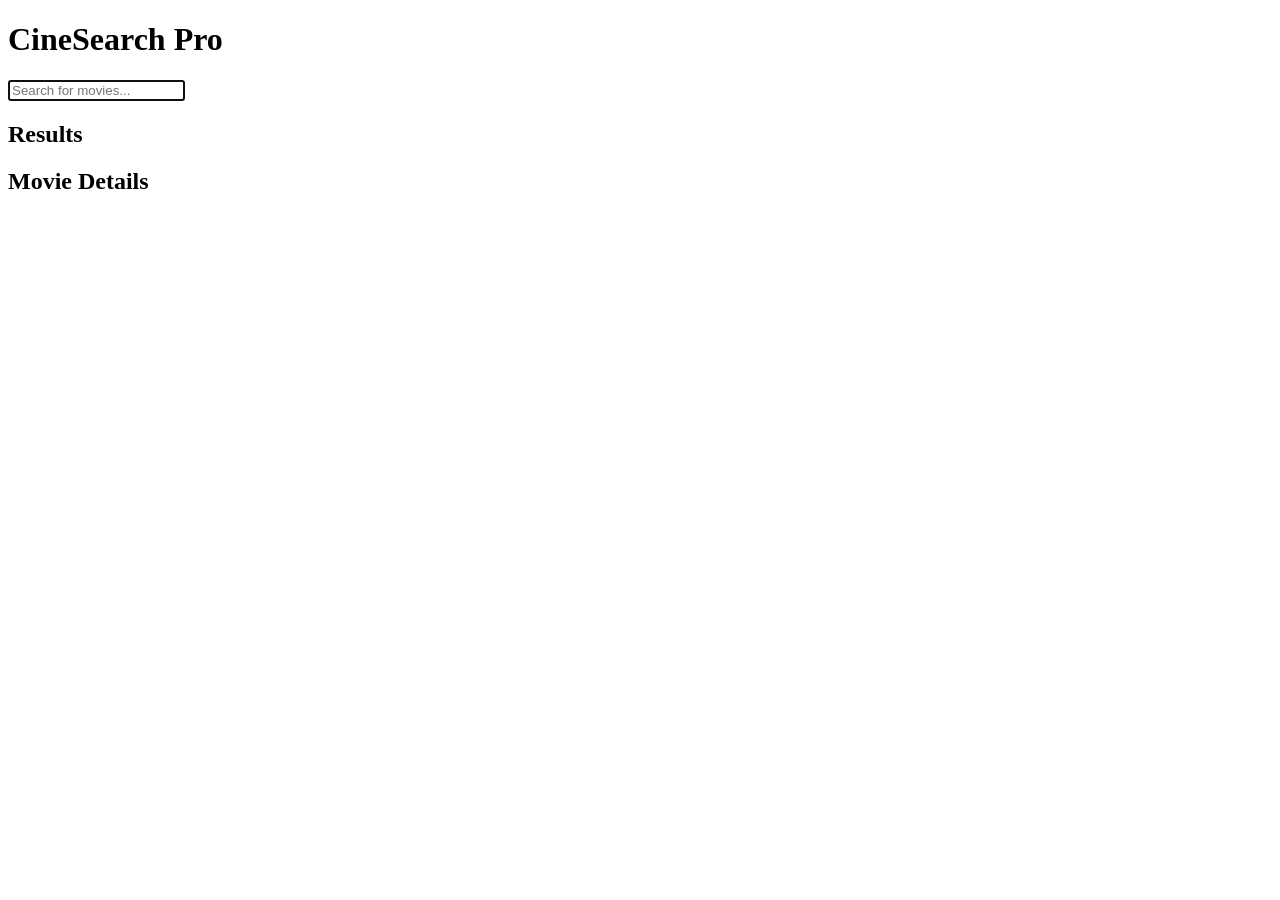
==== Index.html @ f5211de9 "api key test working" ====
<!DOCTYPE html>
<html lang="en">
<head>
    <meta charset="UTF-8">
    <meta name="viewport" content="width=device-width, initial-scale=1.0">
    <title>CineSearch Pro</title>
    <link rel="stylesheet" href="styles.css">
</head>
<body>
    <div class="container">
        <header>
            <h1>CineSearch Pro</h1>
            <div class="search-container" data-loading="false">
                <input 
                    type="text" 
                    id="searchInput" 
                    placeholder="Search for movies..."
                    aria-label="Search movies"
                    autocomplete="off"
                >
                <div class="spinner" aria-hidden="true"></div>
            </div>
        </header>

        <main class="dashboard">
            <section class="search-results" id="searchResults">
                <h2>Results</h2>
                <ul class="results-list" id="resultsList" role="listbox"></ul>
            </section>

            <section class="movie-details" id="movieDetails">
                <h2>Movie Details</h2>
                <div id="detailsContainer">
                    <!-- Movie details will be inserted here -->
                </div>
                <template id="movieDetailTemplate">
                    <div class="detail-panel">
                        <div class="detail-section" id="detailsSection"></div>
                        <div class="detail-section" id="creditsSection"></div>
                        <div class="detail-section" id="videosSection"></div>
                    </div>
                </template>
            </section>
        </main>

        <template id="movieResultTemplate">
            <li class="movie-result" role="option" tabindex="-1">
                <div class="movie-title"></div>
                <div class="movie-year"></div>
            </li>
        </template>
    </div>
    <script src="app.js"></script>
</body>
</html>
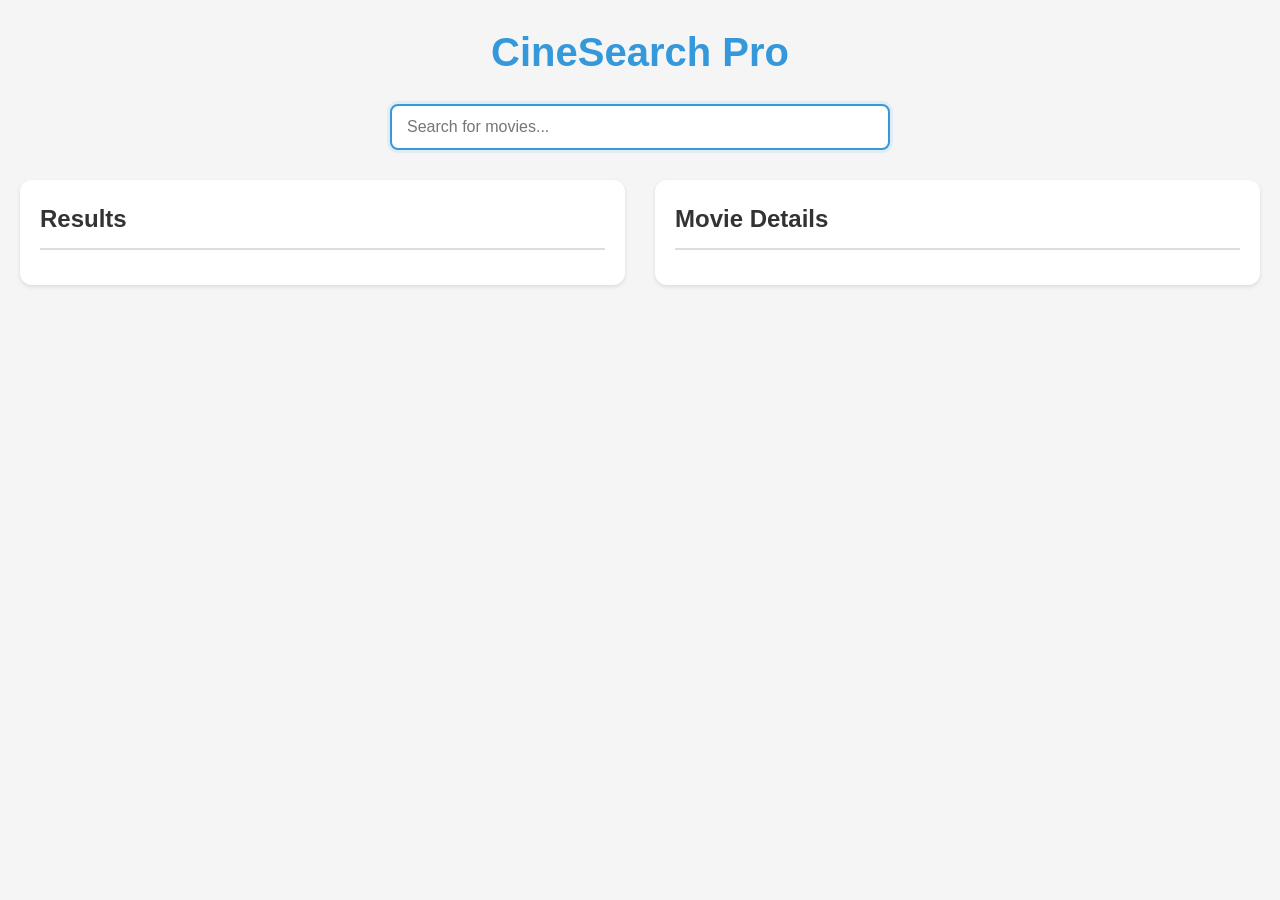
==== commit 18f12cc3: "Movie search tested" ====
--- a/Index.html
+++ b/Index.html
@@ -4,7 +4,7 @@
     <meta charset="UTF-8">
     <meta name="viewport" content="width=device-width, initial-scale=1.0">
     <title>CineSearch Pro</title>
-    <link rel="stylesheet" href="styles.css">
+    <link rel="stylesheet" href="style.css">
 </head>
 <body>
     <div class="container">
@@ -30,9 +30,6 @@
 
             <section class="movie-details" id="movieDetails">
                 <h2>Movie Details</h2>
-                <div id="detailsContainer">
-                    <!-- Movie details will be inserted here -->
-                </div>
                 <template id="movieDetailTemplate">
                     <div class="detail-panel">
                         <div class="detail-section" id="detailsSection"></div>
--- a/style.css
+++ b/style.css
@@ -0,0 +1,424 @@
+/* styles.css - Complete CSS for CineSearch Pro */
+
+:root {
+    --primary-color: #3498db;
+    --primary-dark: #2980b9;
+    --error-color: #e74c3c;
+    --success-color: #2ecc71;
+    --text-color: #333;
+    --text-light: #666;
+    --border-color: #ddd;
+    --background-light: #f5f5f5;
+    --background-white: #ffffff;
+    --shadow: 0 2px 4px rgba(0,0,0,0.1);
+    --shadow-hover: 0 4px 8px rgba(0,0,0,0.15);
+    --transition: all 0.2s ease;
+}
+
+* {
+    margin: 0;
+    padding: 0;
+    box-sizing: border-box;
+}
+
+body {
+    font-family: -apple-system, BlinkMacSystemFont, 'Segoe UI', Roboto, Oxygen, Ubuntu, Cantarell, sans-serif;
+    line-height: 1.6;
+    color: var(--text-color);
+    background-color: var(--background-light);
+}
+
+/* Container */
+.container {
+    max-width: 1400px;
+    margin: 0 auto;
+    padding: 20px;
+}
+
+/* Header */
+header {
+    margin-bottom: 30px;
+    text-align: center;
+}
+
+header h1 {
+    color: var(--primary-color);
+    margin-bottom: 20px;
+    font-size: 2.5rem;
+}
+
+/* Search Container with loading state */
+.search-container {
+    position: relative;
+    display: inline-block;
+    width: 100%;
+    max-width: 500px;
+}
+
+.search-container[data-loading="true"] .spinner {
+    display: inline-block;
+}
+
+.search-container[data-loading="true"] #searchInput {
+    padding-right: 40px;
+}
+
+#searchInput {
+    width: 100%;
+    padding: 12px 15px;
+    border: 2px solid var(--border-color);
+    border-radius: 8px;
+    font-size: 16px;
+    transition: var(--transition);
+    background-color: var(--background-white);
+}
+
+#searchInput:focus {
+    outline: none;
+    border-color: var(--primary-color);
+    box-shadow: 0 0 0 3px rgba(52, 152, 219, 0.1);
+}
+
+.spinner {
+    display: none;
+    position: absolute;
+    right: 12px;
+    top: 50%;
+    transform: translateY(-50%);
+    width: 20px;
+    height: 20px;
+    border: 2px solid var(--border-color);
+    border-top-color: var(--primary-color);
+    border-radius: 50%;
+    animation: spin 0.6s linear infinite;
+}
+
+@keyframes spin {
+    to { transform: translateY(-50%) rotate(360deg); }
+}
+
+/* Dashboard Layout */
+.dashboard {
+    display: grid;
+    grid-template-columns: 1fr 1fr;
+    gap: 30px;
+    margin-top: 20px;
+}
+
+@media (max-width: 768px) {
+    .dashboard {
+        grid-template-columns: 1fr;
+        gap: 20px;
+    }
+    
+    .container {
+        padding: 15px;
+    }
+    
+    header h1 {
+        font-size: 2rem;
+    }
+}
+
+/* Search Results Section */
+.search-results,
+.movie-details {
+    background: var(--background-white);
+    border-radius: 12px;
+    padding: 20px;
+    box-shadow: var(--shadow);
+    transition: var(--transition);
+}
+
+.search-results h2,
+.movie-details h2 {
+    margin-bottom: 15px;
+    color: var(--text-color);
+    font-size: 1.5rem;
+    border-bottom: 2px solid var(--border-color);
+    padding-bottom: 10px;
+}
+
+/* Results List */
+.results-list {
+    list-style: none;
+    padding: 0;
+    margin: 0;
+    max-height: 600px;
+    overflow-y: auto;
+}
+
+/* Custom scrollbar */
+.results-list::-webkit-scrollbar {
+    width: 8px;
+}
+
+.results-list::-webkit-scrollbar-track {
+    background: var(--background-light);
+    border-radius: 4px;
+}
+
+.results-list::-webkit-scrollbar-thumb {
+    background: var(--border-color);
+    border-radius: 4px;
+}
+
+.results-list::-webkit-scrollbar-thumb:hover {
+    background: var(--text-light);
+}
+
+/* Movie Result Item */
+.movie-result {
+    padding: 15px;
+    border: 1px solid var(--border-color);
+    border-radius: 8px;
+    margin-bottom: 10px;
+    cursor: pointer;
+    transition: var(--transition);
+    background: var(--background-white);
+}
+
+.movie-result:hover {
+    transform: translateX(4px);
+    background-color: var(--background-light);
+    border-color: var(--primary-color);
+    box-shadow: var(--shadow-hover);
+}
+
+.movie-result.active {
+    background-color: var(--primary-color);
+    border-color: var(--primary-dark);
+    color: white;
+    transform: translateX(4px);
+}
+
+.movie-result[aria-selected="true"] {
+    background-color: var(--background-light);
+    border-color: var(--primary-color);
+}
+
+/* Movie Title */
+.movie-title {
+    font-weight: 600;
+    font-size: 1.1rem;
+    margin-bottom: 5px;
+}
+
+/* Highlight styling - XSS safe */
+.highlight {
+    background-color: #ffeb3b;
+    font-weight: bold;
+    padding: 0 2px;
+    border-radius: 3px;
+    color: var(--text-color);
+}
+
+.movie-result.active .highlight {
+    background-color: #ffd700;
+    color: var(--text-color);
+}
+
+/* Movie Year */
+.movie-year {
+    font-size: 0.9rem;
+    color: var(--text-light);
+}
+
+.movie-result.active .movie-year {
+    color: rgba(255, 255, 255, 0.9);
+}
+
+/* Detail Panel */
+.detail-panel {
+    display: grid;
+    gap: 20px;
+}
+
+.detail-section {
+    padding: 15px;
+    border: 1px solid var(--border-color);
+    border-radius: 8px;
+    background: var(--background-white);
+    transition: var(--transition);
+}
+
+.detail-section:hover {
+    box-shadow: var(--shadow-hover);
+}
+
+.detail-section h3 {
+    color: var(--primary-color);
+    margin-bottom: 10px;
+    font-size: 1.3rem;
+}
+
+.detail-section h4 {
+    color: var(--text-color);
+    margin-bottom: 10px;
+    font-size: 1.1rem;
+}
+
+.detail-section p {
+    margin-bottom: 8px;
+    line-height: 1.5;
+}
+
+.detail-section strong {
+    color: var(--primary-color);
+}
+
+/* Error state for detail sections */
+.detail-section.error {
+    border-color: var(--error-color);
+    background-color: #fff3f3;
+}
+
+/* Error message styling */
+.error-message {
+    color: var(--error-color);
+    padding: 12px;
+    border: 1px solid var(--error-color);
+    border-radius: 6px;
+    margin: 10px 0;
+    background-color: #fff3f3;
+    font-size: 0.9rem;
+}
+
+/* Loading state for movie details */
+.loading {
+    text-align: center;
+    padding: 40px;
+    color: var(--primary-color);
+    font-size: 1.1rem;
+}
+
+.loading::after {
+    content: '...';
+    animation: dots 1.5s steps(4, end) infinite;
+}
+
+@keyframes dots {
+    0%, 20% { content: '.'; }
+    40% { content: '..'; }
+    60%, 100% { content: '...'; }
+}
+
+/* Video Link Styling */
+.detail-section a {
+    display: inline-block;
+    margin-top: 10px;
+    padding: 8px 16px;
+    background-color: var(--primary-color);
+    color: white;
+    text-decoration: none;
+    border-radius: 6px;
+    transition: var(--transition);
+}
+
+.detail-section a:hover {
+    background-color: var(--primary-dark);
+    transform: translateY(-2px);
+}
+
+/* No Results State */
+.no-results {
+    text-align: center;
+    padding: 40px;
+    color: var(--text-light);
+    font-style: italic;
+}
+
+/* Empty State */
+.empty-state {
+    text-align: center;
+    padding: 60px 20px;
+    color: var(--text-light);
+}
+
+.empty-state::before {
+    content: '🎬';
+    display: block;
+    font-size: 3rem;
+    margin-bottom: 10px;
+}
+
+/* Animation for new results */
+@keyframes fadeIn {
+    from {
+        opacity: 0;
+        transform: translateY(10px);
+    }
+    to {
+        opacity: 1;
+        transform: translateY(0);
+    }
+}
+
+.movie-result {
+    animation: fadeIn 0.3s ease-out;
+}
+
+/* Responsive Typography */
+@media (max-width: 480px) {
+    .search-results h2,
+    .movie-details h2 {
+        font-size: 1.2rem;
+    }
+    
+    .movie-title {
+        font-size: 1rem;
+    }
+    
+    .detail-section h3 {
+        font-size: 1.1rem;
+    }
+    
+    .detail-section h4 {
+        font-size: 1rem;
+    }
+}
+
+/* Print Styles */
+@media print {
+    .search-container,
+    .spinner {
+        display: none;
+    }
+    
+    .dashboard {
+        grid-template-columns: 1fr;
+    }
+    
+    .movie-result {
+        break-inside: avoid;
+    }
+}
+
+/* Focus Visible for Accessibility */
+:focus-visible {
+    outline: 2px solid var(--primary-color);
+    outline-offset: 2px;
+}
+
+/* Button-like elements */
+button, 
+[role="button"] {
+    cursor: pointer;
+}
+
+/* Smooth scrolling */
+html {
+    scroll-behavior: smooth;
+}
+
+/* Disable transitions for users who prefer reduced motion */
+@media (prefers-reduced-motion: reduce) {
+    *,
+    *::before,
+    *::after {
+        animation-duration: 0.01ms !important;
+        animation-iteration-count: 1 !important;
+        transition-duration: 0.01ms !important;
+        scroll-behavior: auto !important;
+    }
+}
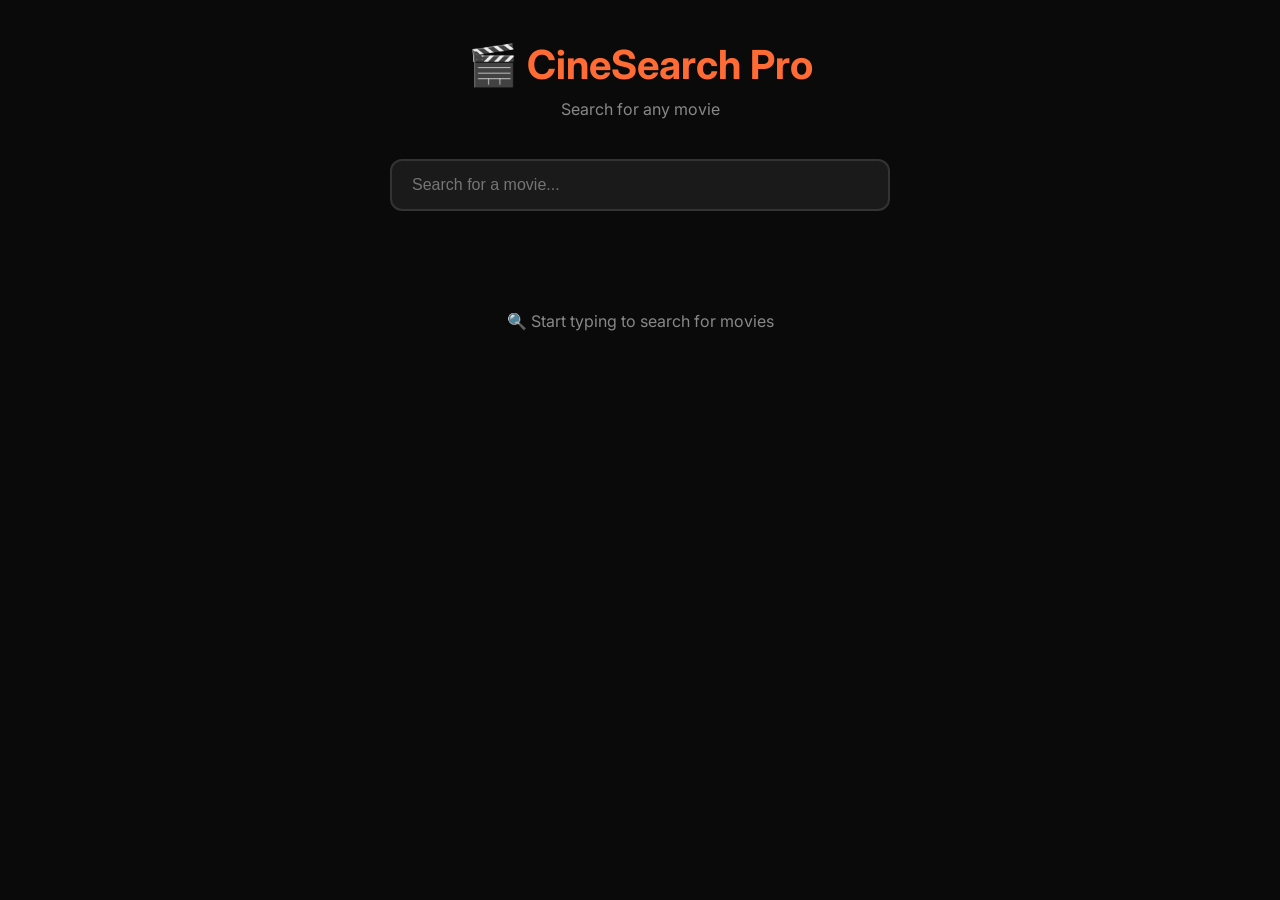
==== commit 389bfaf1: "api working" ====
--- a/Index.html
+++ b/Index.html
@@ -5,48 +5,46 @@
     <meta name="viewport" content="width=device-width, initial-scale=1.0">
     <title>CineSearch Pro</title>
     <link rel="stylesheet" href="style.css">
+    <link href="https://fonts.googleapis.com/css2?family=Inter:wght@400;500;600;700&display=swap" rel="stylesheet">
 </head>
 <body>
     <div class="container">
         <header>
-            <h1>CineSearch Pro</h1>
-            <div class="search-container" data-loading="false">
-                <input 
-                    type="text" 
-                    id="searchInput" 
-                    placeholder="Search for movies..."
-                    aria-label="Search movies"
-                    autocomplete="off"
-                >
-                <div class="spinner" aria-hidden="true"></div>
-            </div>
+            <h1>🎬 CineSearch Pro</h1>
+            <p>Search for any movie</p>
         </header>
 
-        <main class="dashboard">
-            <section class="search-results" id="searchResults">
-                <h2>Results</h2>
-                <ul class="results-list" id="resultsList" role="listbox"></ul>
-            </section>
+        <!-- Search Section -->
+        <div class="search-section" id="searchSection">
+            <input type="text" id="searchInput" placeholder="Search for a movie..." autocomplete="off">
+            <div class="loading-spinner"></div>
+        </div>
 
-            <section class="movie-details" id="movieDetails">
-                <h2>Movie Details</h2>
-                <template id="movieDetailTemplate">
-                    <div class="detail-panel">
-                        <div class="detail-section" id="detailsSection"></div>
-                        <div class="detail-section" id="creditsSection"></div>
-                        <div class="detail-section" id="videosSection"></div>
-                    </div>
-                </template>
-            </section>
-        </main>
+        <!-- Results Section -->
+        <div id="resultsContainer" class="results-container">
+            <div class="empty-state">🔍 Start typing to search for movies</div>
+        </div>
 
-        <template id="movieResultTemplate">
-            <li class="movie-result" role="option" tabindex="-1">
+        <!-- Movie Detail Modal -->
+        <div id="movieModal" class="modal">
+            <div class="modal-content">
+                <span class="close">&times;</span>
+                <div id="movieDetailContent"></div>
+            </div>
+        </div>
+    </div>
+
+    <!-- Template for movie cards -->
+    <template id="movieCardTemplate">
+        <div class="movie-card">
+            <img class="movie-poster" alt="">
+            <div class="movie-info">
                 <div class="movie-title"></div>
                 <div class="movie-year"></div>
-            </li>
-        </template>
-    </div>
+            </div>
+        </div>
+    </template>
+
     <script src="app.js"></script>
 </body>
 </html>
--- a/style.css
+++ b/style.css
@@ -1,20 +1,3 @@
-/* styles.css - Complete CSS for CineSearch Pro */
-
-:root {
-    --primary-color: #3498db;
-    --primary-dark: #2980b9;
-    --error-color: #e74c3c;
-    --success-color: #2ecc71;
-    --text-color: #333;
-    --text-light: #666;
-    --border-color: #ddd;
-    --background-light: #f5f5f5;
-    --background-white: #ffffff;
-    --shadow: 0 2px 4px rgba(0,0,0,0.1);
-    --shadow-hover: 0 4px 8px rgba(0,0,0,0.15);
-    --transition: all 0.2s ease;
-}
-
 * {
     margin: 0;
     padding: 0;
@@ -22,73 +5,70 @@
 }
 
 body {
-    font-family: -apple-system, BlinkMacSystemFont, 'Segoe UI', Roboto, Oxygen, Ubuntu, Cantarell, sans-serif;
-    line-height: 1.6;
-    color: var(--text-color);
-    background-color: var(--background-light);
-}
-
-/* Container */
+    font-family: 'Inter', -apple-system, BlinkMacSystemFont, 'Segoe UI', sans-serif;
+    background: #0a0a0a;
+    color: #ffffff;
+}
+
 .container {
-    max-width: 1400px;
+    max-width: 1200px;
     margin: 0 auto;
-    padding: 20px;
-}
-
-/* Header */
+    padding: 40px 20px;
+}
+
 header {
-    margin-bottom: 30px;
     text-align: center;
+    margin-bottom: 40px;
 }
 
 header h1 {
-    color: var(--primary-color);
-    margin-bottom: 20px;
     font-size: 2.5rem;
-}
-
-/* Search Container with loading state */
-.search-container {
+    margin-bottom: 10px;
+    color: #ff6b35;
+}
+
+header p {
+    color: #888;
+}
+
+/* Search Section */
+.search-section {
     position: relative;
-    display: inline-block;
-    width: 100%;
     max-width: 500px;
-}
-
-.search-container[data-loading="true"] .spinner {
-    display: inline-block;
-}
-
-.search-container[data-loading="true"] #searchInput {
-    padding-right: 40px;
+    margin: 0 auto 40px;
 }
 
 #searchInput {
     width: 100%;
-    padding: 12px 15px;
-    border: 2px solid var(--border-color);
-    border-radius: 8px;
-    font-size: 16px;
-    transition: var(--transition);
-    background-color: var(--background-white);
+    padding: 15px 20px;
+    font-size: 1rem;
+    border: 2px solid #333;
+    border-radius: 12px;
+    background: #1a1a1a;
+    color: white;
+    transition: all 0.2s;
 }
 
 #searchInput:focus {
     outline: none;
-    border-color: var(--primary-color);
-    box-shadow: 0 0 0 3px rgba(52, 152, 219, 0.1);
-}
-
-.spinner {
+    border-color: #ff6b35;
+}
+
+/* Loading spinner using data attribute */
+.search-section[data-loading="true"] .loading-spinner {
+    display: block;
+}
+
+.loading-spinner {
     display: none;
     position: absolute;
-    right: 12px;
+    right: 15px;
     top: 50%;
     transform: translateY(-50%);
     width: 20px;
     height: 20px;
-    border: 2px solid var(--border-color);
-    border-top-color: var(--primary-color);
+    border: 2px solid #333;
+    border-top-color: #ff6b35;
     border-radius: 50%;
     animation: spin 0.6s linear infinite;
 }
@@ -97,328 +77,211 @@
     to { transform: translateY(-50%) rotate(360deg); }
 }
 
-/* Dashboard Layout */
-.dashboard {
+/* Results Grid */
+.results-container {
+    min-height: 400px;
+}
+
+.movies-grid {
     display: grid;
-    grid-template-columns: 1fr 1fr;
-    gap: 30px;
-    margin-top: 20px;
-}
-
-@media (max-width: 768px) {
-    .dashboard {
-        grid-template-columns: 1fr;
-        gap: 20px;
-    }
-    
-    .container {
-        padding: 15px;
-    }
-    
-    header h1 {
-        font-size: 2rem;
-    }
-}
-
-/* Search Results Section */
-.search-results,
-.movie-details {
-    background: var(--background-white);
+    grid-template-columns: repeat(auto-fill, minmax(180px, 1fr));
+    gap: 20px;
+}
+
+/* Movie Card */
+.movie-card {
+    background: #1a1a1a;
     border-radius: 12px;
-    padding: 20px;
-    box-shadow: var(--shadow);
-    transition: var(--transition);
-}
-
-.search-results h2,
-.movie-details h2 {
-    margin-bottom: 15px;
-    color: var(--text-color);
-    font-size: 1.5rem;
-    border-bottom: 2px solid var(--border-color);
-    padding-bottom: 10px;
-}
-
-/* Results List */
-.results-list {
-    list-style: none;
-    padding: 0;
-    margin: 0;
-    max-height: 600px;
-    overflow-y: auto;
-}
-
-/* Custom scrollbar */
-.results-list::-webkit-scrollbar {
-    width: 8px;
-}
-
-.results-list::-webkit-scrollbar-track {
-    background: var(--background-light);
-    border-radius: 4px;
-}
-
-.results-list::-webkit-scrollbar-thumb {
-    background: var(--border-color);
-    border-radius: 4px;
-}
-
-.results-list::-webkit-scrollbar-thumb:hover {
-    background: var(--text-light);
-}
-
-/* Movie Result Item */
-.movie-result {
-    padding: 15px;
-    border: 1px solid var(--border-color);
-    border-radius: 8px;
-    margin-bottom: 10px;
+    overflow: hidden;
     cursor: pointer;
-    transition: var(--transition);
-    background: var(--background-white);
-}
-
-.movie-result:hover {
-    transform: translateX(4px);
-    background-color: var(--background-light);
-    border-color: var(--primary-color);
-    box-shadow: var(--shadow-hover);
-}
-
-.movie-result.active {
-    background-color: var(--primary-color);
-    border-color: var(--primary-dark);
-    color: white;
-    transform: translateX(4px);
-}
-
-.movie-result[aria-selected="true"] {
-    background-color: var(--background-light);
-    border-color: var(--primary-color);
-}
-
-/* Movie Title */
+    transition: transform 0.2s, box-shadow 0.2s;
+}
+
+.movie-card:hover {
+    transform: translateY(-4px);
+    box-shadow: 0 8px 20px rgba(255, 107, 53, 0.2);
+}
+
+.movie-card.active {
+    border: 2px solid #ff6b35;
+}
+
+.movie-poster {
+    width: 100%;
+    height: 270px;
+    object-fit: cover;
+}
+
+.movie-info {
+    padding: 12px;
+}
+
 .movie-title {
     font-weight: 600;
-    font-size: 1.1rem;
-    margin-bottom: 5px;
-}
-
-/* Highlight styling - XSS safe */
+    font-size: 0.9rem;
+    margin-bottom: 4px;
+    white-space: nowrap;
+    overflow: hidden;
+    text-overflow: ellipsis;
+}
+
+.movie-year {
+    font-size: 0.75rem;
+    color: #888;
+}
+
 .highlight {
-    background-color: #ffeb3b;
-    font-weight: bold;
+    background: #ff6b35;
     padding: 0 2px;
     border-radius: 3px;
-    color: var(--text-color);
-}
-
-.movie-result.active .highlight {
-    background-color: #ffd700;
-    color: var(--text-color);
-}
-
-/* Movie Year */
-.movie-year {
-    font-size: 0.9rem;
-    color: var(--text-light);
-}
-
-.movie-result.active .movie-year {
-    color: rgba(255, 255, 255, 0.9);
-}
-
-/* Detail Panel */
-.detail-panel {
-    display: grid;
+    color: white;
+}
+
+/* Modal */
+.modal {
+    display: none;
+    position: fixed;
+    top: 0;
+    left: 0;
+    width: 100%;
+    height: 100%;
+    background: rgba(0,0,0,0.9);
+    z-index: 1000;
+    justify-content: center;
+    align-items: center;
+}
+
+.modal-content {
+    max-width: 800px;
+    width: 90%;
+    background: #1a1a1a;
+    border-radius: 16px;
+    max-height: 85vh;
+    overflow-y: auto;
+    position: relative;
+}
+
+.close {
+    position: absolute;
+    top: 15px;
+    right: 25px;
+    font-size: 30px;
+    cursor: pointer;
+    color: white;
+    z-index: 10;
+}
+
+.close:hover {
+    color: #ff6b35;
+}
+
+/* Modal Movie Content */
+.modal-movie {
+    display: flex;
+    gap: 25px;
+    padding: 30px;
+    flex-wrap: wrap;
+}
+
+.modal-poster {
+    width: 250px;
+    border-radius: 12px;
+}
+
+.modal-info {
+    flex: 1;
+}
+
+.modal-title {
+    font-size: 1.8rem;
+    margin-bottom: 10px;
+    color: #ff6b35;
+}
+
+.modal-rating {
+    background: rgba(255,107,53,0.2);
+    display: inline-block;
+    padding: 5px 12px;
+    border-radius: 20px;
+    font-size: 0.8rem;
+    margin-bottom: 15px;
+}
+
+.modal-overview {
+    line-height: 1.6;
+    margin: 15px 0;
+    color: #ccc;
+}
+
+.modal-details {
+    display: flex;
     gap: 20px;
-}
-
-.detail-section {
+    flex-wrap: wrap;
+    margin: 15px 0;
     padding: 15px;
-    border: 1px solid var(--border-color);
-    border-radius: 8px;
-    background: var(--background-white);
-    transition: var(--transition);
-}
-
-.detail-section:hover {
-    box-shadow: var(--shadow-hover);
-}
-
-.detail-section h3 {
-    color: var(--primary-color);
-    margin-bottom: 10px;
-    font-size: 1.3rem;
-}
-
-.detail-section h4 {
-    color: var(--text-color);
-    margin-bottom: 10px;
-    font-size: 1.1rem;
-}
-
-.detail-section p {
-    margin-bottom: 8px;
-    line-height: 1.5;
-}
-
-.detail-section strong {
-    color: var(--primary-color);
-}
-
-/* Error state for detail sections */
-.detail-section.error {
-    border-color: var(--error-color);
-    background-color: #fff3f3;
-}
-
-/* Error message styling */
-.error-message {
-    color: var(--error-color);
-    padding: 12px;
-    border: 1px solid var(--error-color);
-    border-radius: 6px;
+    background: #0a0a0a;
+    border-radius: 10px;
+}
+
+.cast-list {
+    display: flex;
+    flex-wrap: wrap;
+    gap: 8px;
     margin: 10px 0;
-    background-color: #fff3f3;
-    font-size: 0.9rem;
-}
-
-/* Loading state for movie details */
-.loading {
+}
+
+.cast-tag {
+    background: #333;
+    padding: 4px 12px;
+    border-radius: 20px;
+    font-size: 0.8rem;
+}
+
+.watch-btn {
+    background: #ff6b35;
+    color: white;
+    border: none;
+    padding: 10px 24px;
+    border-radius: 30px;
+    font-weight: 600;
+    cursor: pointer;
+    margin-top: 15px;
+    transition: transform 0.2s;
+}
+
+.watch-btn:hover {
+    transform: scale(1.05);
+}
+
+/* States */
+.empty-state, .loading-state, .error-state {
     text-align: center;
-    padding: 40px;
-    color: var(--primary-color);
-    font-size: 1.1rem;
-}
-
-.loading::after {
-    content: '...';
-    animation: dots 1.5s steps(4, end) infinite;
-}
-
-@keyframes dots {
-    0%, 20% { content: '.'; }
-    40% { content: '..'; }
-    60%, 100% { content: '...'; }
-}
-
-/* Video Link Styling */
-.detail-section a {
-    display: inline-block;
-    margin-top: 10px;
-    padding: 8px 16px;
-    background-color: var(--primary-color);
-    color: white;
-    text-decoration: none;
-    border-radius: 6px;
-    transition: var(--transition);
-}
-
-.detail-section a:hover {
-    background-color: var(--primary-dark);
-    transform: translateY(-2px);
-}
-
-/* No Results State */
-.no-results {
-    text-align: center;
-    padding: 40px;
-    color: var(--text-light);
-    font-style: italic;
-}
-
-/* Empty State */
-.empty-state {
-    text-align: center;
-    padding: 60px 20px;
-    color: var(--text-light);
-}
-
-.empty-state::before {
-    content: '🎬';
-    display: block;
-    font-size: 3rem;
-    margin-bottom: 10px;
-}
-
-/* Animation for new results */
-@keyframes fadeIn {
-    from {
-        opacity: 0;
-        transform: translateY(10px);
-    }
-    to {
-        opacity: 1;
-        transform: translateY(0);
-    }
-}
-
-.movie-result {
-    animation: fadeIn 0.3s ease-out;
-}
-
-/* Responsive Typography */
-@media (max-width: 480px) {
-    .search-results h2,
-    .movie-details h2 {
-        font-size: 1.2rem;
+    padding: 60px;
+    color: #888;
+}
+
+.error-state {
+    color: #ff6b35;
+}
+
+/* Responsive */
+@media (max-width: 768px) {
+    .movies-grid {
+        grid-template-columns: repeat(auto-fill, minmax(140px, 1fr));
+        gap: 15px;
     }
     
-    .movie-title {
-        font-size: 1rem;
+    .movie-poster {
+        height: 210px;
     }
     
-    .detail-section h3 {
-        font-size: 1.1rem;
+    .modal-movie {
+        flex-direction: column;
+        align-items: center;
+        text-align: center;
     }
     
-    .detail-section h4 {
-        font-size: 1rem;
-    }
-}
-
-/* Print Styles */
-@media print {
-    .search-container,
-    .spinner {
-        display: none;
-    }
-    
-    .dashboard {
-        grid-template-columns: 1fr;
-    }
-    
-    .movie-result {
-        break-inside: avoid;
-    }
-}
-
-/* Focus Visible for Accessibility */
-:focus-visible {
-    outline: 2px solid var(--primary-color);
-    outline-offset: 2px;
-}
-
-/* Button-like elements */
-button, 
-[role="button"] {
-    cursor: pointer;
-}
-
-/* Smooth scrolling */
-html {
-    scroll-behavior: smooth;
-}
-
-/* Disable transitions for users who prefer reduced motion */
-@media (prefers-reduced-motion: reduce) {
-    *,
-    *::before,
-    *::after {
-        animation-duration: 0.01ms !important;
-        animation-iteration-count: 1 !important;
-        transition-duration: 0.01ms !important;
-        scroll-behavior: auto !important;
+    .modal-poster {
+        width: 200px;
     }
 }
